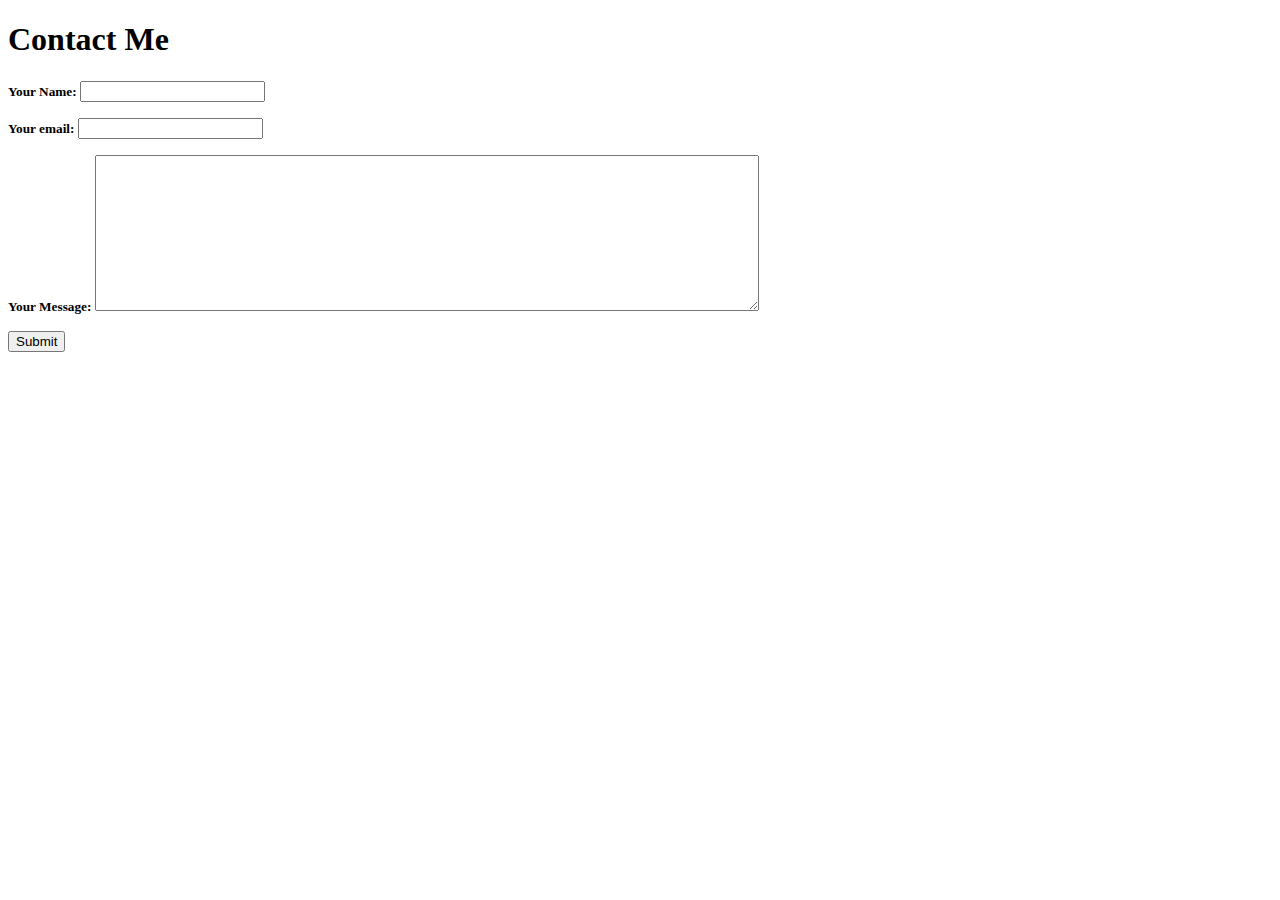
==== contact.html @ 96f2a2f3 "Initial Files" ====
<!DOCTYPE html>
<html lang="en">
<head>
    <meta charset="UTF-8">
    <meta http-equiv="X-UA-Compatible" content="IE=edge">
    <meta name="viewport" content="width=, initial-scale=1.0">
    <title>Document</title>
</head>
<body>
    <h1>Contact Me</h1>
    <h5>
    <form action="mailto:mario.orlando.us@gmail.com?subject=Mail from Website"" method="post" enctype="text/plain">
        <label>Your Name:</label>
        <input type="text" name="" id="Your Name:">
        <br><br>
        <label>Your email:</label>
        <input type="email" name="" id="Your email:">
        <br><br>
        <label>Your Message:</label>
        <textarea name="" id="" cols="80" rows="10"></textarea><br><br>
        <input type="submit" value="Submit">
    </form>
    </h5>
</body>
</html>
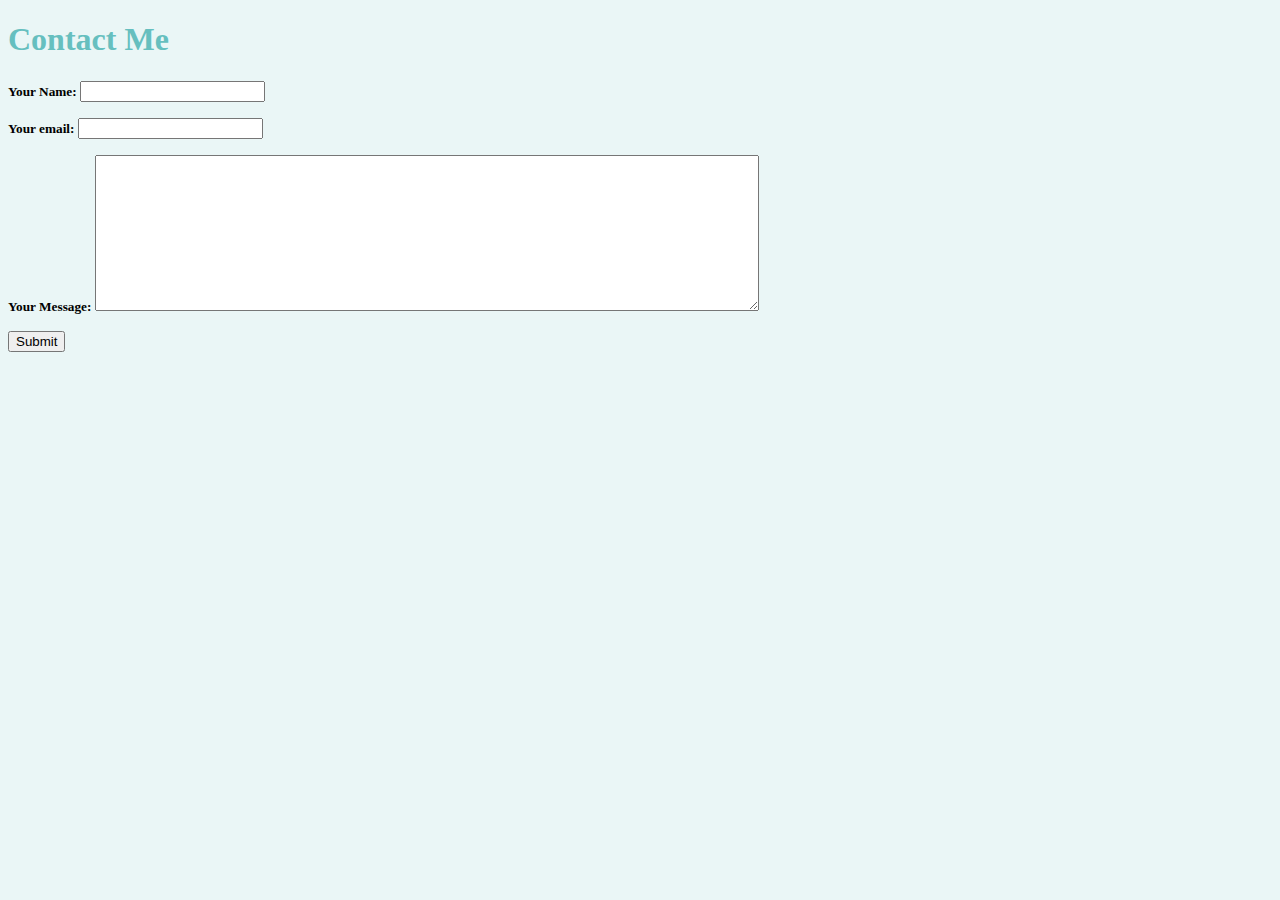
==== commit 487d4e39: "update" ====
--- a/contact.html
+++ b/contact.html
@@ -5,6 +5,7 @@
     <meta http-equiv="X-UA-Compatible" content="IE=edge">
     <meta name="viewport" content="width=, initial-scale=1.0">
     <title>Document</title>
+    <link rel="stylesheet" href="css/styles.css">
 </head>
 <body>
     <h1>Contact Me</h1>
--- a/css/styles.css
+++ b/css/styles.css
@@ -0,0 +1,18 @@
+    body {
+        background-color: #EAF6F6
+    }
+
+    hr {
+        background-color: #EAF6F6;
+        border-style: dotted none none;
+        border-color: #66BFBF;
+        border-width: 5px;
+        width: 10%;
+    }
+
+    h1{
+        color: #66BFBF;
+    }
+    h2 {
+        color: #66BFBF;
+    }